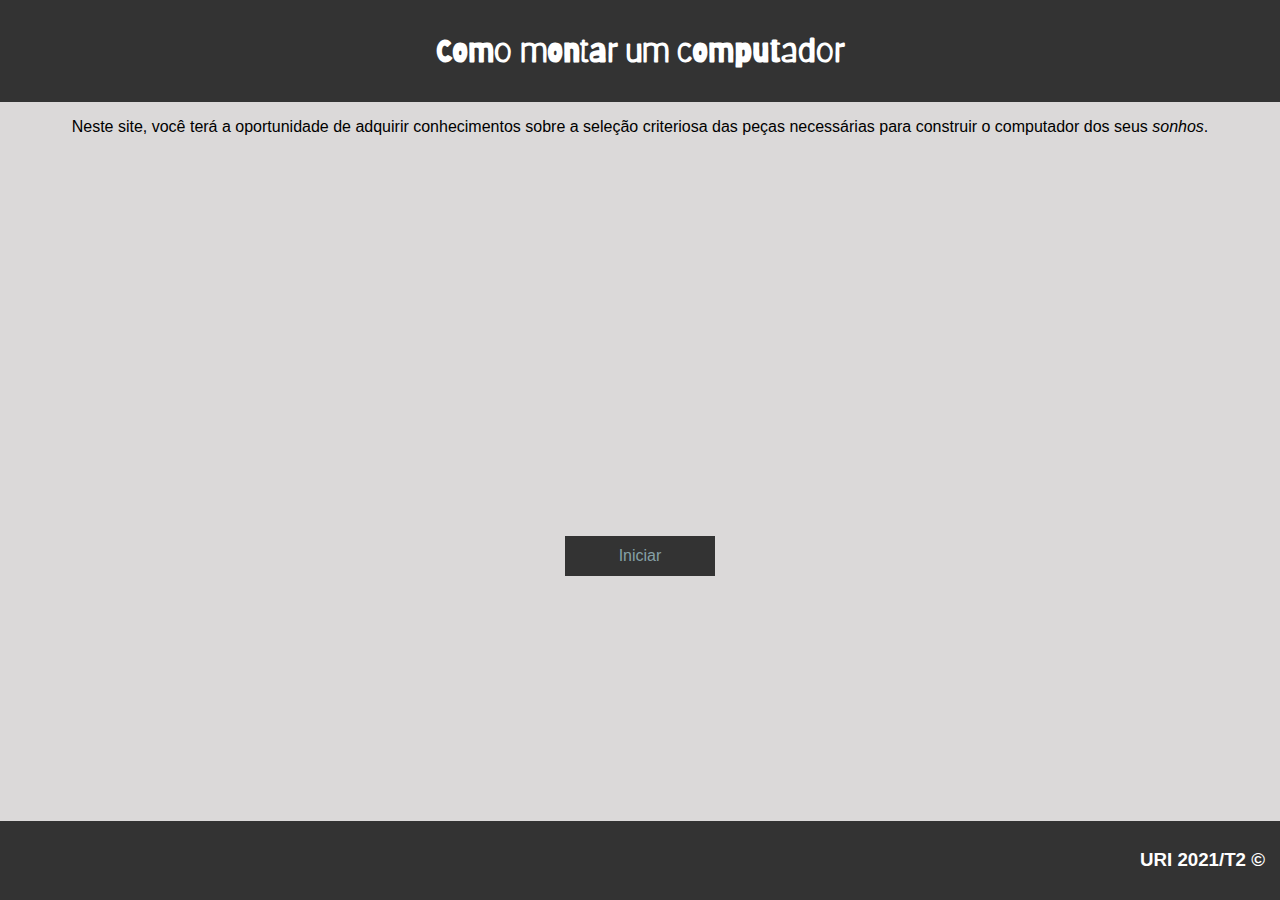
==== index.html @ cc2ac61d "Parte 1" ====
<!DOCTYPE html>
<html lang="en">

<head>
  <meta charset="UTF-8" />
  <meta http-equiv="X-UA-Compatible" content="IE=edge" />
  <meta name="viewport" content="width=device-width, initial-scale=1.0" />
  <title>Como montar um computador</title>
  <link rel="stylesheet" href="https://fonts.googleapis.com/css?family=Barriecito" />
  <link rel="stylesheet" href="./estilos.css" />
</head>

<body>
  <header>
    <h1>Como montar um computador</h1>
  </header>
  <main>
    <div class="proxPassDiv">
      <p id="msgPrincipal">
        Neste site, você terá a oportunidade de adquirir conhecimentos sobre a
        seleção criteriosa das peças necessárias para construir o computador
        dos seus <i>sonhos</i>.
      </p>
      <br />
      <iframe src="https://giphy.com/embed/l2JdUuvJXidxAzC0w" width="480" height="362" frameborder="0"
        class="giphy-embed" allowfullscreen></iframe>
      <br />
      <a href="./processador.html" class="proxPasso"> Iniciar </a>
    </div>
  </main>
  <footer>
    <h3>URI 2021/T2 &copy</h3>
  </footer>
</body>

</html>
---- estilos.css ----
body {
    font-family: Arial, sans-serif;
    margin: 0;
    padding: 0;
}

header {
    font-family: Barriecito, sans-serif;
    background-color: #333;
    color: #fff;
    text-align: center;
    padding: 10px 0;
}

footer {
    background-color: #333;
    text-align: right;
    padding: 10px 0;
    position: fixed;
    bottom: 0;
    width: 100%;
    margin-top: 50px;
}

footer h3 {
    color: #fff;
    margin-right: 15px;
}

body {
    background-color: rgb(219, 217, 217);
}

.img {
    width: 30%;
}

article {
    text-align: center;
}

.proxPassDiv {
    text-align: center;
    margin-bottom: 100px;
}

.proxPasso {
    background-color: #333;
    border: none;
    color: rgb(134 161 167);
    height: 40px;
    width: 150px;
    display: inline-flex;
    justify-content: center;
    flex-direction: column;
    text-decoration: none;
}

.proxPasso:hover {
    background-color: rgb(26, 26, 46);
    box-shadow: 0px 0px 10px 2px rgba(0, 0, 0, 0.3);
    color: rgb(79, 119, 128);
}

table {
    border-collapse: collapse;
    width: 100%;
    max-width: 600px;
    margin: auto;
    background-color: rgb(148, 148, 148);
}

th,
td {
    border: 1px solid rgb(12, 12, 12);
    padding: 8px;
    text-align: center;
}

th {
    background-color: #f2f2f2;
}

#msgPrincipal {
    font-size: 16px;

}
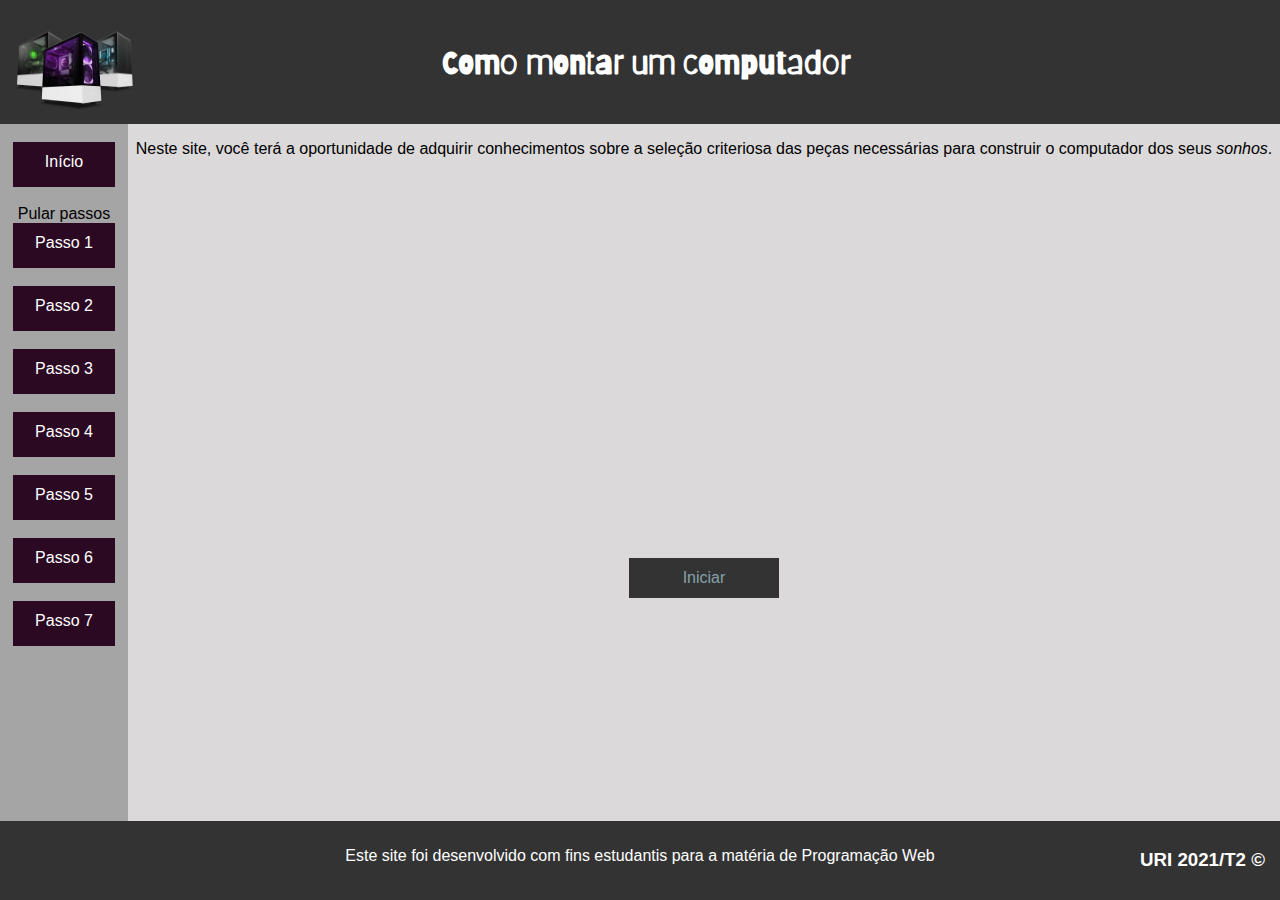
==== commit df8d6c67: "Parte 2" ====
--- a/index.html
+++ b/index.html
@@ -1,36 +1,81 @@
 <!DOCTYPE html>
 <html lang="en">
+  <head>
+    <meta charset="UTF-8" />
+    <meta http-equiv="X-UA-Compatible" content="IE=edge" />
+    <meta name="viewport" content="width=device-width, initial-scale=1.0" />
+    <title>Como montar um computador</title>
+    <link
+      rel="stylesheet"
+      href="https://fonts.googleapis.com/css?family=Barriecito"
+    />
+    <link rel="stylesheet" href="./estilos.css" />
+  </head>
 
-<head>
-  <meta charset="UTF-8" />
-  <meta http-equiv="X-UA-Compatible" content="IE=edge" />
-  <meta name="viewport" content="width=device-width, initial-scale=1.0" />
-  <title>Como montar um computador</title>
-  <link rel="stylesheet" href="https://fonts.googleapis.com/css?family=Barriecito" />
-  <link rel="stylesheet" href="./estilos.css" />
-</head>
-
-<body>
-  <header>
-    <h1>Como montar um computador</h1>
-  </header>
-  <main>
-    <div class="proxPassDiv">
-      <p id="msgPrincipal">
-        Neste site, você terá a oportunidade de adquirir conhecimentos sobre a
-        seleção criteriosa das peças necessárias para construir o computador
-        dos seus <i>sonhos</i>.
-      </p>
-      <br />
-      <iframe src="https://giphy.com/embed/l2JdUuvJXidxAzC0w" width="480" height="362" frameborder="0"
-        class="giphy-embed" allowfullscreen></iframe>
-      <br />
-      <a href="./processador.html" class="proxPasso"> Iniciar </a>
-    </div>
-  </main>
-  <footer>
-    <h3>URI 2021/T2 &copy</h3>
-  </footer>
-</body>
-
-</html>+  <body>
+    <header>
+      <section class="grid grid-template-areas-header">
+        <div class="logo">
+          <img class="logo" src="./img/logo.png" />
+        </div>
+        <div class="nav txtHeader">
+          <h1>Como montar um computador</h1>
+        </div>
+      </section>
+    </header>
+    <main>
+      <div class="proxPassDiv grid grid-template-areas-body">
+        <div class="sidenav">
+          <section>
+            <br />
+            <a href="./index.html" class="itemMenuLateral"> Início </a>
+            <br />
+            Pular passos
+            <br />
+            <a href="./placaMae.html" class="itemMenuLateral"> Passo 1 </a>
+            <br />
+            <a href="./processador.html" class="itemMenuLateral"> Passo 2 </a>
+            <br />
+            <a href="./memoria.html" class="itemMenuLateral"> Passo 3 </a>
+            <br />
+            <a href="./placaDeVideo.html" class="itemMenuLateral"> Passo 4 </a>
+            <br />
+            <a href="./fonte.html" class="itemMenuLateral"> Passo 5 </a>
+            <br />
+            <a href="./armazenamento.html" class="itemMenuLateral"> Passo 6 </a>
+            <br />
+            <a href="./gabinete.html" class="itemMenuLateral"> Passo 7 </a>
+          </section>
+        </div>
+        <div class="content">
+          <p id="msgPrincipal">
+            Neste site, você terá a oportunidade de adquirir conhecimentos sobre
+            a seleção criteriosa das peças necessárias para construir o
+            computador dos seus <i>sonhos</i>.
+          </p>
+          <br />
+          <iframe
+            src="https://giphy.com/embed/l2JdUuvJXidxAzC0w"
+            width="480"
+            height="362"
+            frameborder="0"
+            class="giphy-embed"
+            allowfullscreen
+          ></iframe>
+          <br />
+          <a href="./placaMae.html" class="proxPasso"> Iniciar </a>
+        </div>
+      </div>
+    </main>
+    <footer>
+      <section class="grid grid-template-areas-footer">
+        <div class="txtFooter">
+          <p>Este site foi desenvolvido com fins estudantis para a matéria de Programação Web</p>
+        </div>
+        <div class="copy">
+          <h3>URI 2021/T2 &copy</h3>
+        </div>
+      </section>
+    </footer>
+  </body>
+</html>
--- a/estilos.css
+++ b/estilos.css
@@ -41,7 +41,6 @@
 
 .proxPassDiv {
     text-align: center;
-    margin-bottom: 100px;
 }
 
 .proxPasso {
@@ -84,4 +83,86 @@
 #msgPrincipal {
     font-size: 16px;
 
+}
+
+.calcPotencia {
+    color: rgb(207, 124, 16);
+    text-decoration: none;
+}
+
+.calcPotencia:hover {
+    color: rgb(207, 16, 16);
+    text-decoration: underline;
+}
+
+.grid-template-areas-header {
+    grid-template-columns: 8% 85%;
+    grid-template-areas: "logo nav";
+}
+
+.grid-template-areas-body {
+    grid-template-columns: 10% 90%;
+    grid-template-areas: "sidenav content";
+}
+
+.grid-template-areas-footer {
+    grid-template-columns: 20% 60% 20%;
+    grid-template-areas: "branco txtFooter copy";
+}
+
+.copy {
+	grid-area: copy;
+}
+
+.txtFooter {
+    text-align: center;
+    color: white;
+	grid-area: txtFooter;
+}
+
+.logo {
+    grid-area: logo;
+    width: 150px;
+}
+
+.nav {
+    grid-area: nav;
+}
+
+.sidenav {
+    grid-area: sidenav;
+    background-color: rgb(165, 165, 165);
+}
+
+.content {
+    min-height: 80vh;
+    grid-area: content;
+}
+
+.grid {
+	display: grid;
+}
+
+.txtHeader{
+    align-self: center;
+}
+
+.itemMenuLateral{
+    padding-bottom: 5px;
+    background-color: rgb(43, 9, 35);
+    border: none;
+    color: rgb(255, 255, 255);
+    height: 40px;
+    width: 80%;
+    margin-left: 10%;
+    display: flex;
+    justify-content: center;
+    flex-direction: column;
+    text-decoration: none;
+}
+
+.itemMenuLateral:hover {
+    background-color: rgb(77, 21, 72);
+    box-shadow: 0px 0px 10px 2px rgba(0, 0, 0, 0.3);
+    color: rgb(0, 0, 0);
 }